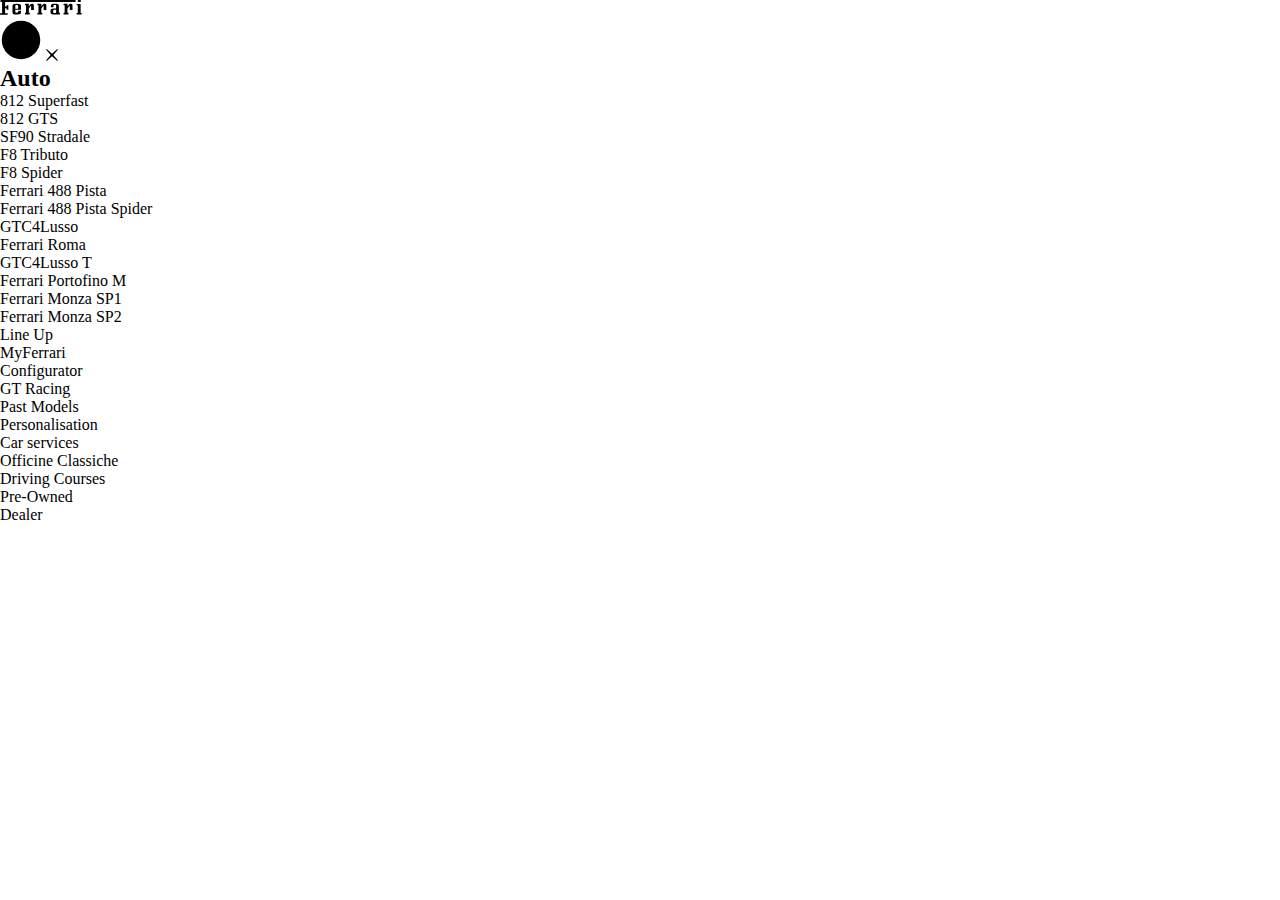
==== auto.html @ 57574c2c "Add files via upload" ====
<!DOCTYPE html>
<html lang="en">
  <head>
    <meta charset="UTF-8" />
    <meta name="viewport" content="width=device-width, initial-scale=1.0" />
    <title>Ferrari | Auto</title>
    <link rel="stylesheet" href="styles.css" />
  </head>

  <header>
    <div id="header_title">
      <svg
        xmlns="http://www.w3.org/2000/svg"
        viewBox="0 0 138 25"
        style="height: 15px; width: 82px"
      >
        <path
          d="M99.1 19.7v-10c0-3.1-1.7-3.7-6.5-3.7-5.2 0-7 .7-7 4.3v1.6H90v-1.3c0-1.8.1-2.1 2.4-2.1 1.9 0 2 .2 2 2.1v3.6h-4.6c-3.6 0-4.7 1.7-4.7 3.7h4.5v-.1c0-.9.6-1.7 1.5-1.7h3.4v4c0 1.4-.7 1.7-1.7 1.7H91c-1.1 0-1.5-.7-1.5-1.7v-2.2H85v2.5c0 2.1 1.6 3.8 4.1 3.8h11.8v-2.7h-1.8v-1.8zm36.6 1.9V6.4H129v2.5h1.9v12.7H129v2.6h8.5v-2.6h-1.8zM118.8 6c-2.5 0-4.1 3.1-5.2 4.4V6.3H107v2.5h1.8v12.7H107v2.7h8.2v-2.7h-1.7v-6.8c0-.6 3.9-5.5 3.9-5v6.8h4.6V8.9c0-1.8-1.1-2.9-3.2-2.9m-88.3 8.6h-4.7V9.8c0-.9.3-1.4 1.4-1.4h2c.8 0 1.3.4 1.3 1v5.2zm-2-8.6h-.7C22.4 6 21 7.2 21 10.3v10c0 3.4 2 4 6.9 4.1h.5c5.3-.1 6.9-.5 6.9-3.7v-2.6h-4.6v1.3c0 1.8-.3 1.9-2.5 1.9-2.6 0-2.5-.2-2.4-1.9v-3.1h9.6V9.6c0-2.5-1.9-3.6-6.9-3.6zM131 3.2h4.9V0H131v3.2zM.7 3.2h2.8v18.9H0v2.6h13v-2.6H8.6v-8.4h2.5v2.4h3V8.6h-3v2.2H8.6V3.2h118.6V0H.7v3.2zM53.8 6c-2.5 0-4.1 3.1-5.2 4.4V6.3H42v2.5h1.8v12.7H42v2.7h8.2v-2.7h-1.7v-6.8c0-.6 3.9-5.5 3.9-5v6.8H57V8.9C57 7.1 55.9 6 53.8 6m21 0c-2.5 0-4.1 3.1-5.2 4.4V6.3H63v2.5h1.8v12.7H63v2.7h8.2v-2.7h-1.7v-6.8c0-.6 3.9-5.5 3.9-5v6.8H78V8.9C78 7.1 76.9 6 74.8 6"
        ></path>
      </svg>
    </div>
  </header>
  <body>
    <section class="menu_wrap">
      <div class="menu_floating">
        <div class="menu_close_button_wrap">
          <span class="menu_close_button">
            <span>
              <svg viewBox="0 0 24 24" style="height: 42px; width: 42px">
                <circle cx="12" cy="12" r="11" stroke="1"></circle>
              </svg>
            </span>
            <svg
              viewBox="0 0 12 12"
              class="icon"
              style="height: 12px; width: 12px"
            >
              <path
                d="M4.674 6L.344 1.05A.5.5 0 0 1 1.05.343L6 4.674l4.95-4.33a.5.5 0 0 1 .707.706L7.326 6l4.33 4.95a.5.5 0 0 1-.706.707L6 7.326l-4.95 4.33a.5.5 0 0 1-.707-.706L4.674 6z"
              ></path>
            </svg>
          </span>
        </div>
        <div class="auto_menu_title">
          <h2>Auto</h2>
        </div>
      </div>
      <div class="menu_list">
        <ul class="auto_menu_list">
          <a><li>812 Superfast</li></a>
          <a><li>812 GTS</li></a>
          <a><li>SF90 Stradale</li></a>
          <a><li>F8 Tributo</li></a>
          <a><li>F8 Spider</li></a>
          <a><li>Ferrari 488 Pista</li></a>
          <a><li>Ferrari 488 Pista Spider</li></a>
          <a><li>GTC4Lusso</li></a>
          <a><li>Ferrari Roma</li></a>
          <a><li>GTC4Lusso T</li></a>
          <a><li>Ferrari Portofino M</li></a>
          <a><li>Ferrari Monza SP1</li></a>
          <a><li>Ferrari Monza SP2</li></a>
        </ul>
      </div>
      <div class="menu_list">
        <ul class="auto_menu_list_sub">
          <a><li>Line Up</li></a>
          <a><li>MyFerrari</li></a>
          <a><li>Configurator</li></a>
          <a><li>GT Racing</li></a>
          <a><li>Past Models</li></a>
          <a><li>Personalisation</li></a>
          <a><li>Car services</li></a>
          <a><li>Officine Classiche</li></a>
          <a><li>Driving Courses</li></a>
          <a><li>Pre-Owned</li></a>
          <a><li>Dealer</li></a>
        </ul>
      </div>
    </section>
    <section></section>
  </body>
</html>
---- styles.css ----
/* Components */

@import "components/menu-header.css";
@import "components/menu-list.css";

* {
  margin: 0;
  padding: 0;
  list-style: none;
}

/* Font Face */

@font-face {
  font-family: "Open Sans Regular";
  src: url(fonts/OpenSans-Regular-webfont.woff);
  font-weight: normal;
  font-style: normal;
}

@font-face {
  font-family: "Open Sans Semi-Bold";
  src: url(fonts/OpenSans-Semibold-webfont.woff);
  font-weight: bold;
  font-style: normal;
}

@font-face {
  font-family: "Noe Display Regular";
  src: url(fonts/Noe-Display-Regular.woff);
  font-weight: normal;
  font-style: normal;
}

@font-face {
  font-family: "GT America Regular";
  src: url(fonts/gt-america-standard-regular-webfont.woff2);
  font-weight: normal;
  font-style: normal;
}

@font-face {
  font-family: "GT America Medium";
  src: url(fonts/gt-america-expanded-medium-webfont.woff2);
  font-weight: bold;
  font-style: normal;
}
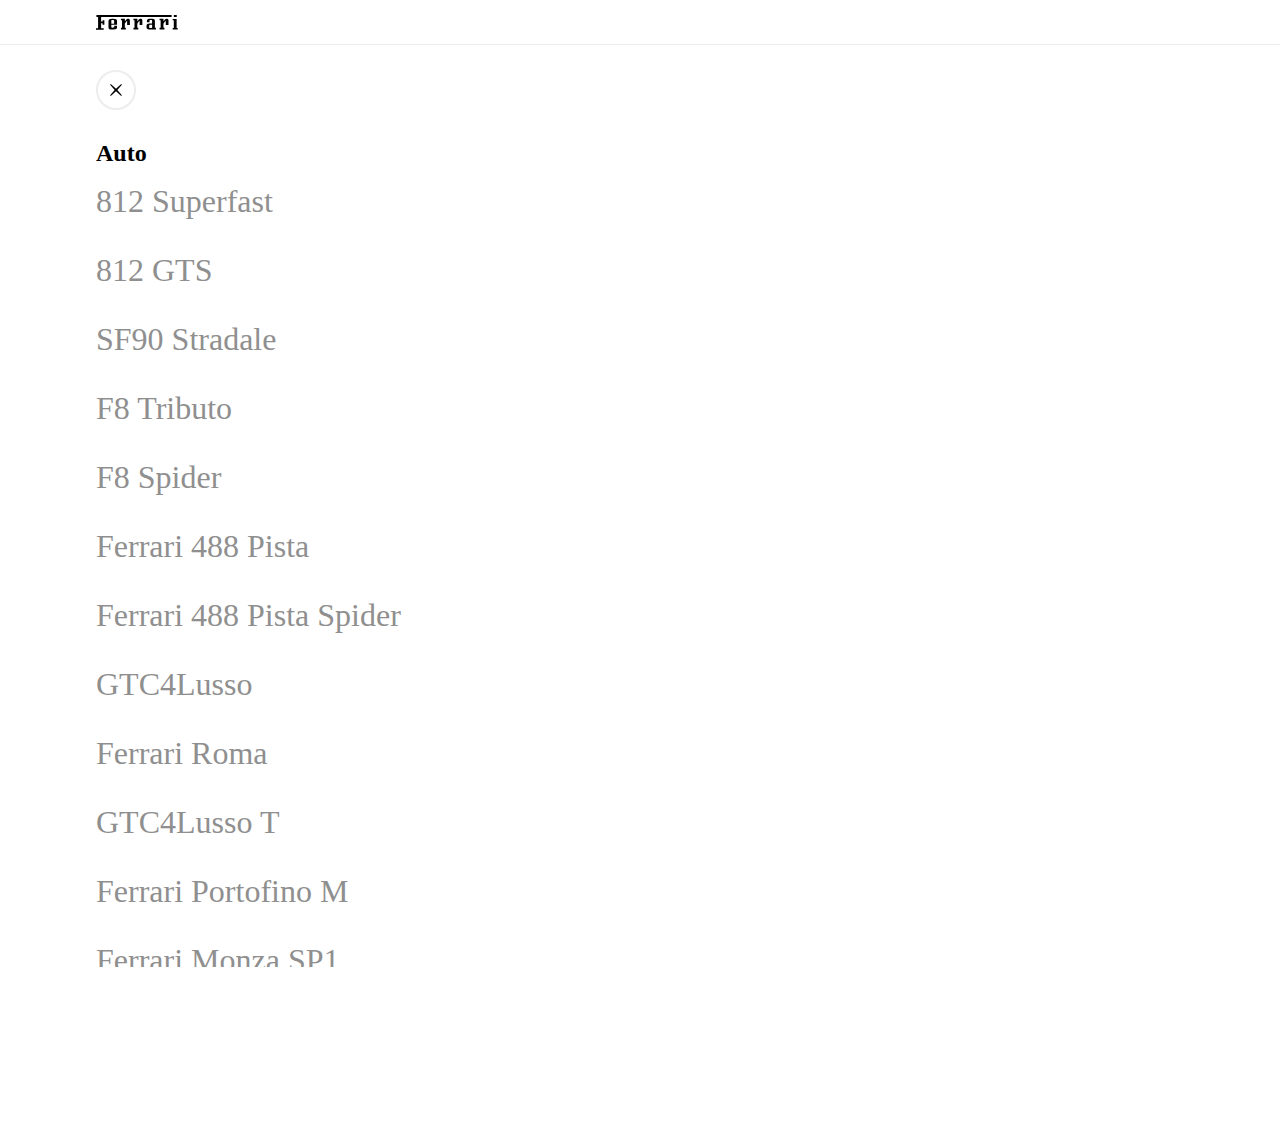
==== commit 9d9469ac: "Add files via upload" ====
--- a/auto.html
+++ b/auto.html
@@ -5,6 +5,18 @@
     <meta name="viewport" content="width=device-width, initial-scale=1.0" />
     <title>Ferrari | Auto</title>
     <link rel="stylesheet" href="styles.css" />
+    <script
+      type="text/javascript"
+      src="https://code.jquery.com/jquery-3.2.0.min.js"
+    ></script>
+    <!-- <script type="text/javascript">
+      $(function () {
+        var myimage = $(".media_image");
+        myimage.hover(function () {
+          myimage.attr("src", "/img/Auto img/collect (1).gif");
+        });
+      });
+    </script> -->
   </head>
 
   <header>
@@ -21,63 +33,76 @@
     </div>
   </header>
   <body>
-    <section class="menu_wrap">
-      <div class="menu_floating">
-        <div class="menu_close_button_wrap">
-          <span class="menu_close_button">
-            <span>
-              <svg viewBox="0 0 24 24" style="height: 42px; width: 42px">
-                <circle cx="12" cy="12" r="11" stroke="1"></circle>
-              </svg>
+    <section id="menu_section">
+      <div class="menu_wrap">
+        <div class="menu_floating">
+          <div class="red_wheel_button_wrap">
+            <span class="red_wheel_button">
+              <span class="icon_border_gray">
+                <span class="icon_over_circle">
+                  <svg viewBox="0 0 24 24">
+                    <circle cx="12" cy="12" r="11" stroke="1"></circle>
+                  </svg>
+                </span>
+                <!-- 아래는 화살표 svg-->
+                <svg
+                  viewBox="0 0 12 12"
+                  class="icon"
+                  style="height: 12px; width: 12px"
+                >
+                  <path
+                    d="M4.674 6L.344 1.05A.5.5 0 0 1 1.05.343L6 4.674l4.95-4.33a.5.5 0 0 1 .707.706L7.326 6l4.33 4.95a.5.5 0 0 1-.706.707L6 7.326l-4.95 4.33a.5.5 0 0 1-.707-.706L4.674 6z"
+                  ></path>
+                </svg>
+              </span>
             </span>
-            <svg
-              viewBox="0 0 12 12"
-              class="icon"
-              style="height: 12px; width: 12px"
-            >
-              <path
-                d="M4.674 6L.344 1.05A.5.5 0 0 1 1.05.343L6 4.674l4.95-4.33a.5.5 0 0 1 .707.706L7.326 6l4.33 4.95a.5.5 0 0 1-.706.707L6 7.326l-4.95 4.33a.5.5 0 0 1-.707-.706L4.674 6z"
-              ></path>
-            </svg>
-          </span>
-        </div>
-        <div class="auto_menu_title">
-          <h2>Auto</h2>
+          </div>
+          <div class="menu_title">
+            <h2>Auto</h2>
+          </div>
         </div>
       </div>
-      <div class="menu_list">
-        <ul class="auto_menu_list">
-          <a><li>812 Superfast</li></a>
-          <a><li>812 GTS</li></a>
-          <a><li>SF90 Stradale</li></a>
-          <a><li>F8 Tributo</li></a>
-          <a><li>F8 Spider</li></a>
-          <a><li>Ferrari 488 Pista</li></a>
-          <a><li>Ferrari 488 Pista Spider</li></a>
-          <a><li>GTC4Lusso</li></a>
-          <a><li>Ferrari Roma</li></a>
-          <a><li>GTC4Lusso T</li></a>
-          <a><li>Ferrari Portofino M</li></a>
-          <a><li>Ferrari Monza SP1</li></a>
-          <a><li>Ferrari Monza SP2</li></a>
-        </ul>
-      </div>
-      <div class="menu_list">
-        <ul class="auto_menu_list_sub">
-          <a><li>Line Up</li></a>
-          <a><li>MyFerrari</li></a>
-          <a><li>Configurator</li></a>
-          <a><li>GT Racing</li></a>
-          <a><li>Past Models</li></a>
-          <a><li>Personalisation</li></a>
-          <a><li>Car services</li></a>
-          <a><li>Officine Classiche</li></a>
-          <a><li>Driving Courses</li></a>
-          <a><li>Pre-Owned</li></a>
-          <a><li>Dealer</li></a>
-        </ul>
+
+      <div id="menu_list">
+        <div class="menu_list_wrap">
+          <ul class="auto_menu_list menu_list_big_font">
+            <a><li>812 Superfast</li></a>
+            <a><li>812 GTS</li></a>
+            <a><li>SF90 Stradale</li></a>
+            <a><li>F8 Tributo</li></a>
+            <a><li>F8 Spider</li></a>
+            <a><li>Ferrari 488 Pista</li></a>
+            <a><li>Ferrari 488 Pista Spider</li></a>
+            <a><li>GTC4Lusso</li></a>
+            <a><li>Ferrari Roma</li></a>
+            <a><li>GTC4Lusso T</li></a>
+            <a><li>Ferrari Portofino M</li></a>
+            <a><li>Ferrari Monza SP1</li></a>
+            <a><li>Ferrari Monza SP2</li></a>
+          </ul>
+        </div>
+        <span class="menu_list_wrap_divider"></span>
+        <div class="menu_list_wrap">
+          <ul class="auto_menu_list_sub">
+            <a><li>Line Up</li></a>
+            <a><li>MyFerrari</li></a>
+            <a><li>Configurator</li></a>
+            <a><li>GT Racing</li></a>
+            <a><li>Past Models</li></a>
+            <a><li>Personalisation</li></a>
+            <a><li>Car services</li></a>
+            <a><li>Officine Classiche</li></a>
+            <a><li>Driving Courses</li></a>
+            <a><li>Pre-Owned</li></a>
+            <a><li>Dealer</li></a>
+          </ul>
+        </div>
       </div>
     </section>
-    <section></section>
+    <section id="media_section">
+      <div class="videos">
+        <video src="video/auto/mp4/812_Superfast.mp4" autoplay loop></video>
+      </div>
+    </section>
   </body>
 </html>
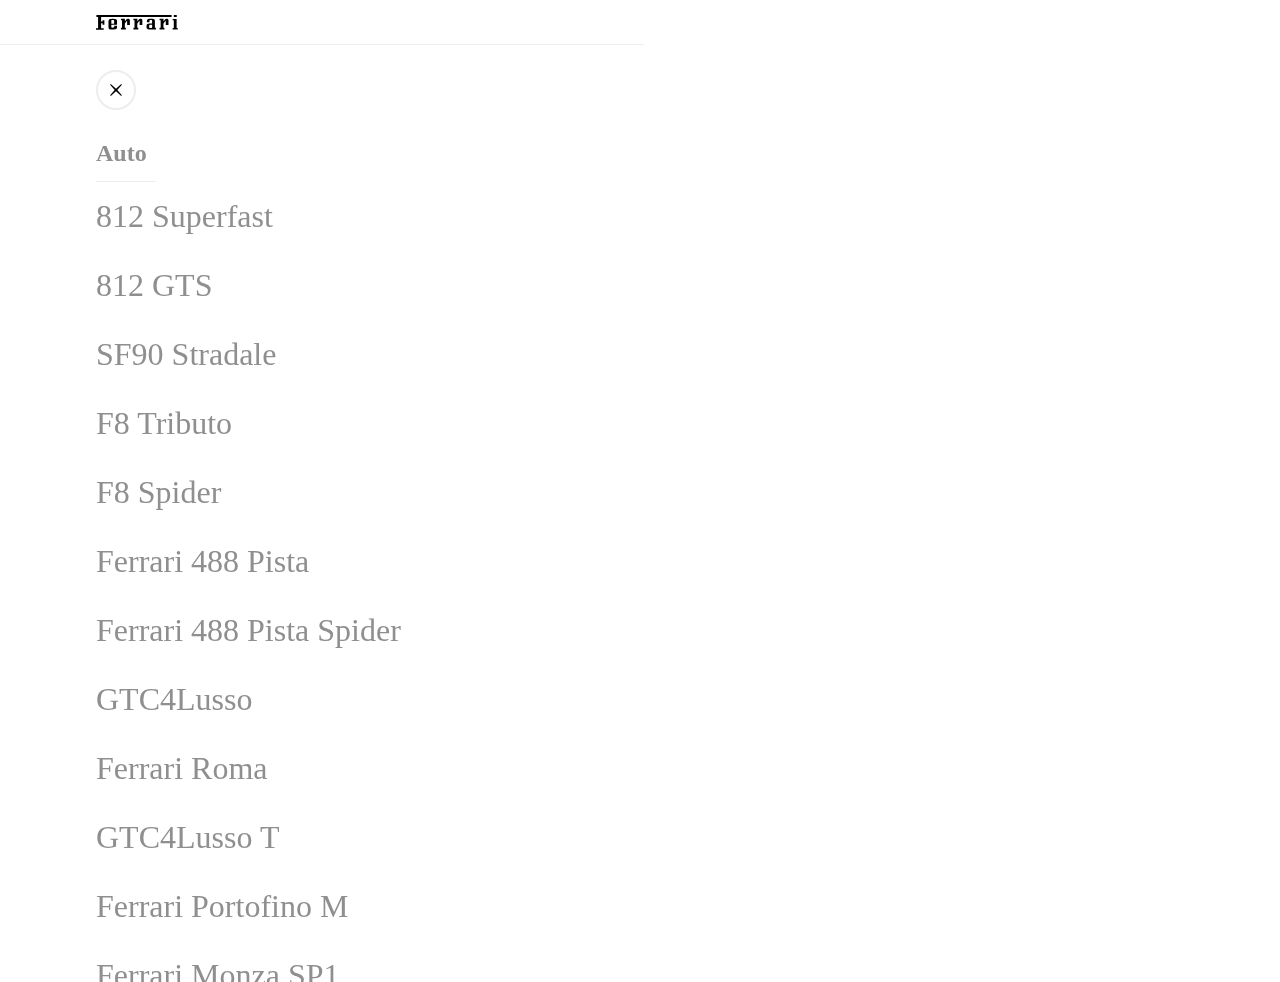
==== commit 758c8f88: "Add files via upload" ====
--- a/auto.html
+++ b/auto.html
@@ -6,8 +6,9 @@
     <title>Ferrari | Auto</title>
     <link rel="stylesheet" href="styles.css" />
     <script
-      type="text/javascript"
-      src="https://code.jquery.com/jquery-3.2.0.min.js"
+      src="https://code.jquery.com/jquery-3.5.1.min.js"
+      integrity="sha256-9/aliU8dGd2tb6OSsuzixeV4y/faTqgFtohetphbbj0="
+      crossorigin="anonymous"
     ></script>
     <!-- <script type="text/javascript">
       $(function () {
@@ -66,17 +67,17 @@
       <div id="menu_list">
         <div class="menu_list_wrap">
           <ul class="auto_menu_list menu_list_big_font">
-            <a><li>812 Superfast</li></a>
-            <a><li>812 GTS</li></a>
-            <a><li>SF90 Stradale</li></a>
-            <a><li>F8 Tributo</li></a>
-            <a><li>F8 Spider</li></a>
-            <a><li>Ferrari 488 Pista</li></a>
-            <a><li>Ferrari 488 Pista Spider</li></a>
-            <a><li>GTC4Lusso</li></a>
-            <a><li>Ferrari Roma</li></a>
-            <a><li>GTC4Lusso T</li></a>
-            <a><li>Ferrari Portofino M</li></a>
+            <a><li class="li-1">812 Superfast</li></a>
+            <a><li class="li-2">812 GTS</li></a>
+            <a><li class="li-3">SF90 Stradale</li></a>
+            <a><li class="li-4">F8 Tributo</li></a>
+            <a><li class="li-5">F8 Spider</li></a>
+            <a><li class="li-6">Ferrari 488 Pista</li></a>
+            <a><li class="li-7">Ferrari 488 Pista Spider</li></a>
+            <a><li class="li-8">GTC4Lusso</li></a>
+            <a><li class="li-9">Ferrari Roma</li></a>
+            <a><li class="li-10">GTC4Lusso T</li></a>
+            <a><li class="li-11">Ferrari Portofino M</li></a>
             <a><li>Ferrari Monza SP1</li></a>
             <a><li>Ferrari Monza SP2</li></a>
           </ul>
@@ -104,5 +105,97 @@
         <video src="video/auto/mp4/812_Superfast.mp4" autoplay loop></video>
       </div>
     </section>
+    <script>
+      // List Opacity Delay
+      $(document).ready(function () {
+        var liFadeIn = 120;
+        $(".li-1").animate(
+          {
+            opacity: "1",
+          },
+          liFadeIn,
+          function () {
+            $(".li-2").animate(
+              {
+                opacity: "1",
+              },
+              liFadeIn,
+              function () {
+                $(".li-3").animate(
+                  {
+                    opacity: "1",
+                  },
+                  liFadeIn,
+                  function () {
+                    $(".li-4").animate(
+                      {
+                        opacity: "1",
+                      },
+                      liFadeIn,
+                      function () {
+                        $(".li-5").animate(
+                          {
+                            opacity: "1",
+                          },
+                          liFadeIn,
+                          function () {
+                            $(".li-6").animate(
+                              {
+                                opacity: "1",
+                              },
+                              liFadeIn,
+                              function () {
+                                $(".li-7").animate(
+                                  {
+                                    opacity: "1",
+                                  },
+                                  liFadeIn,
+                                  function () {
+                                    $(".li-8").animate(
+                                      {
+                                        opacity: "1",
+                                      },
+                                      liFadeIn,
+                                      function () {
+                                        $(".li-9").animate(
+                                          {
+                                            opacity: "1",
+                                          },
+                                          liFadeIn,
+                                          function () {
+                                            $(".li-10").animate(
+                                              {
+                                                opacity: "1",
+                                              },
+                                              liFadeIn,
+                                              function () {
+                                                $(".li-11").animate(
+                                                  {
+                                                    opacity: "1",
+                                                  },
+                                                  liFadeIn
+                                                );
+                                              }
+                                            );
+                                          }
+                                        );
+                                      }
+                                    );
+                                  }
+                                );
+                              }
+                            );
+                          }
+                        );
+                      }
+                    );
+                  }
+                );
+              }
+            );
+          }
+        );
+      });
+    </script>
   </body>
 </html>
--- a/styles.css
+++ b/styles.css
@@ -2,11 +2,20 @@
 
 @import "components/menu-header.css";
 @import "components/menu-list.css";
+@import "components/media-section.css";
 
 * {
   margin: 0;
   padding: 0;
   list-style: none;
+  -webkit-font-smoothing: antialiased;
+  -webkit-tap-highlight-color: transparent;
+}
+
+body {
+  display: flex;
+  background-attachment: scroll;
+  position: fixed;
 }
 
 /* Font Face */
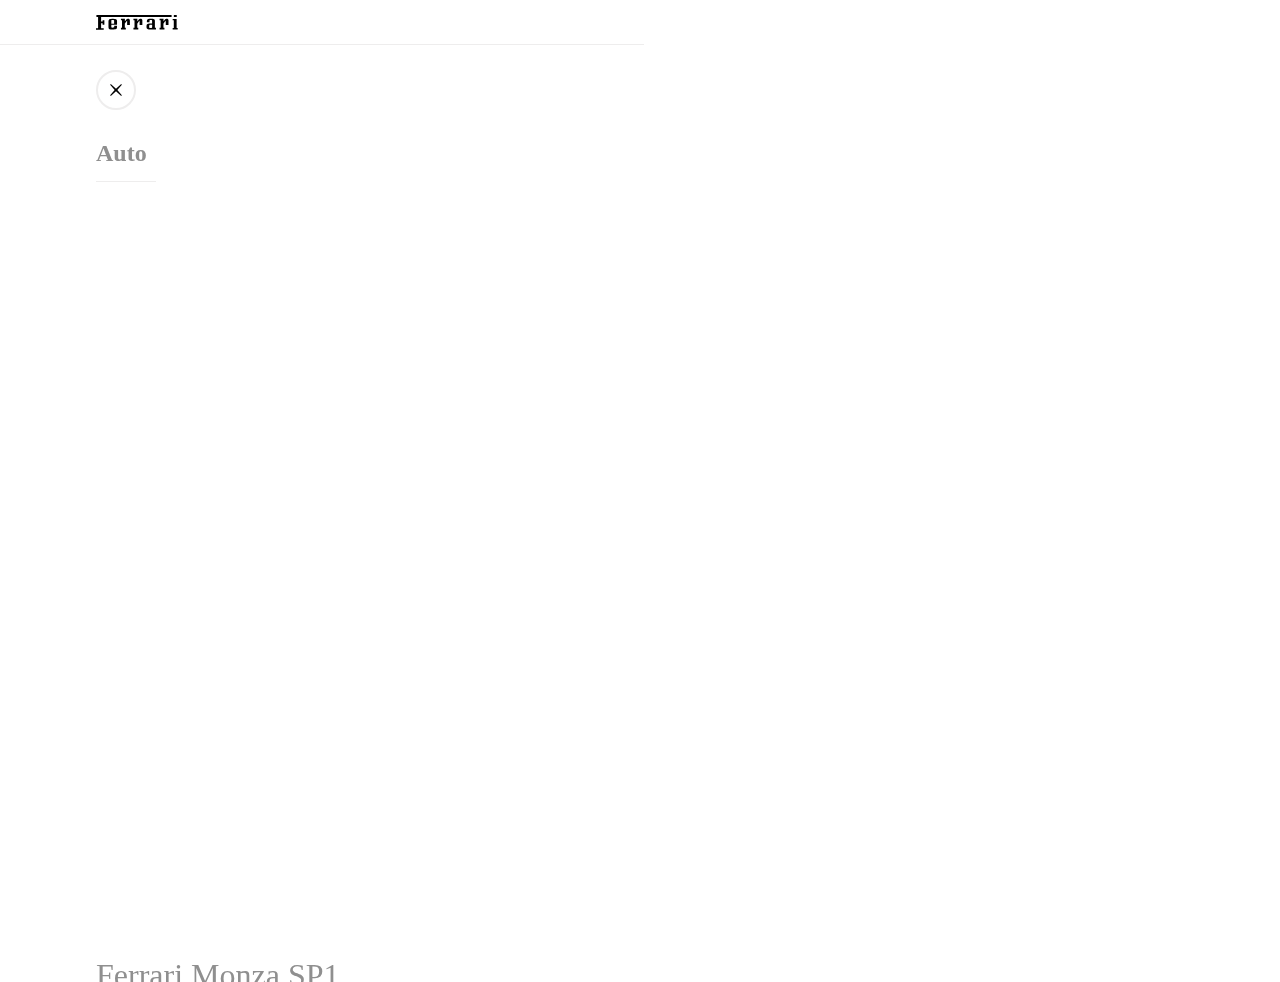
==== commit 028c2318: "Add files via upload" ====
--- a/auto.html
+++ b/auto.html
@@ -107,95 +107,96 @@
     </section>
     <script>
       // List Opacity Delay
-      $(document).ready(function () {
-        var liFadeIn = 120;
-        $(".li-1").animate(
-          {
-            opacity: "1",
-          },
-          liFadeIn,
-          function () {
-            $(".li-2").animate(
-              {
-                opacity: "1",
-              },
-              liFadeIn,
-              function () {
-                $(".li-3").animate(
-                  {
-                    opacity: "1",
-                  },
-                  liFadeIn,
-                  function () {
-                    $(".li-4").animate(
-                      {
-                        opacity: "1",
-                      },
-                      liFadeIn,
-                      function () {
-                        $(".li-5").animate(
-                          {
-                            opacity: "1",
-                          },
-                          liFadeIn,
-                          function () {
-                            $(".li-6").animate(
-                              {
-                                opacity: "1",
-                              },
-                              liFadeIn,
-                              function () {
-                                $(".li-7").animate(
-                                  {
-                                    opacity: "1",
-                                  },
-                                  liFadeIn,
-                                  function () {
-                                    $(".li-8").animate(
-                                      {
-                                        opacity: "1",
-                                      },
-                                      liFadeIn,
-                                      function () {
-                                        $(".li-9").animate(
-                                          {
-                                            opacity: "1",
-                                          },
-                                          liFadeIn,
-                                          function () {
-                                            $(".li-10").animate(
-                                              {
-                                                opacity: "1",
-                                              },
-                                              liFadeIn,
-                                              function () {
-                                                $(".li-11").animate(
-                                                  {
-                                                    opacity: "1",
-                                                  },
-                                                  liFadeIn
-                                                );
-                                              }
-                                            );
-                                          }
-                                        );
-                                      }
-                                    );
-                                  }
-                                );
-                              }
-                            );
-                          }
-                        );
-                      }
-                    );
-                  }
-                );
-              }
-            );
-          }
-        );
-      });
+
+      // $(document).ready(function () {
+      //   var liFadeIn = 120;
+      //   $(".li-1").animate(
+      //     {
+      //       opacity: "1",
+      //     },
+      //     liFadeIn,
+      //     function () {
+      //       $(".li-2").animate(
+      //         {
+      //           opacity: "1",
+      //         },
+      //         liFadeIn,
+      //         function () {
+      //           $(".li-3").animate(
+      //             {
+      //               opacity: "1",
+      //             },
+      //             liFadeIn,
+      //             function () {
+      //               $(".li-4").animate(
+      //                 {
+      //                   opacity: "1",
+      //                 },
+      //                 liFadeIn,
+      //                 function () {
+      //                   $(".li-5").animate(
+      //                     {
+      //                       opacity: "1",
+      //                     },
+      //                     liFadeIn,
+      //                     function () {
+      //                       $(".li-6").animate(
+      //                         {
+      //                           opacity: "1",
+      //                         },
+      //                         liFadeIn,
+      //                         function () {
+      //                           $(".li-7").animate(
+      //                             {
+      //                               opacity: "1",
+      //                             },
+      //                             liFadeIn,
+      //                             function () {
+      //                               $(".li-8").animate(
+      //                                 {
+      //                                   opacity: "1",
+      //                                 },
+      //                                 liFadeIn,
+      //                                 function () {
+      //                                   $(".li-9").animate(
+      //                                     {
+      //                                       opacity: "1",
+      //                                     },
+      //                                     liFadeIn,
+      //                                     function () {
+      //                                       $(".li-10").animate(
+      //                                         {
+      //                                           opacity: "1",
+      //                                         },
+      //                                         liFadeIn,
+      //                                         function () {
+      //                                           $(".li-11").animate(
+      //                                             {
+      //                                               opacity: "1",
+      //                                             },
+      //                                             liFadeIn
+      //                                           );
+      //                                         }
+      //                                       );
+      //                                     }
+      //                                   );
+      //                                 }
+      //                               );
+      //                             }
+      //                           );
+      //                         }
+      //                       );
+      //                     }
+      //                   );
+      //                 }
+      //               );
+      //             }
+      //           );
+      //         }
+      //       );
+      //     }
+      //   );
+      // });
     </script>
   </body>
 </html>
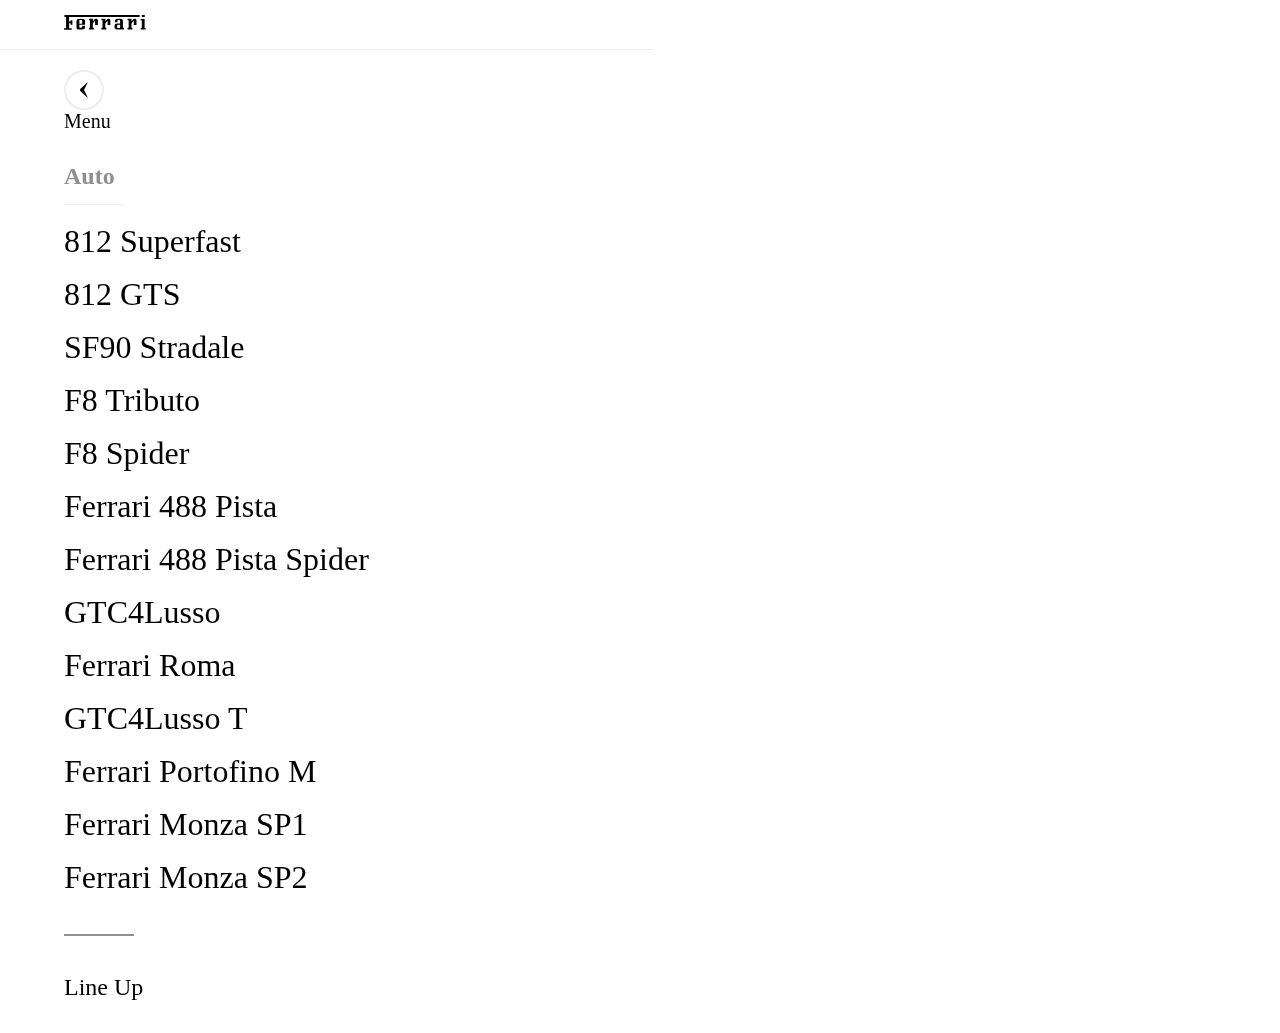
==== commit 3e7b8ea6: "Add files via upload" ====
--- a/auto.html
+++ b/auto.html
@@ -5,41 +5,51 @@
     <meta name="viewport" content="width=device-width, initial-scale=1.0" />
     <title>Ferrari | Auto</title>
     <link rel="stylesheet" href="styles.css" />
-    <script
-      src="https://code.jquery.com/jquery-3.5.1.min.js"
-      integrity="sha256-9/aliU8dGd2tb6OSsuzixeV4y/faTqgFtohetphbbj0="
-      crossorigin="anonymous"
-    ></script>
-    <!-- <script type="text/javascript">
-      $(function () {
-        var myimage = $(".media_image");
-        myimage.hover(function () {
-          myimage.attr("src", "/img/Auto img/collect (1).gif");
-        });
-      });
-    </script> -->
+    <script src="js/index.js"></script>
   </head>
 
-  <header>
-    <div id="header_title">
-      <svg
-        xmlns="http://www.w3.org/2000/svg"
-        viewBox="0 0 138 25"
-        style="height: 15px; width: 82px"
-      >
-        <path
-          d="M99.1 19.7v-10c0-3.1-1.7-3.7-6.5-3.7-5.2 0-7 .7-7 4.3v1.6H90v-1.3c0-1.8.1-2.1 2.4-2.1 1.9 0 2 .2 2 2.1v3.6h-4.6c-3.6 0-4.7 1.7-4.7 3.7h4.5v-.1c0-.9.6-1.7 1.5-1.7h3.4v4c0 1.4-.7 1.7-1.7 1.7H91c-1.1 0-1.5-.7-1.5-1.7v-2.2H85v2.5c0 2.1 1.6 3.8 4.1 3.8h11.8v-2.7h-1.8v-1.8zm36.6 1.9V6.4H129v2.5h1.9v12.7H129v2.6h8.5v-2.6h-1.8zM118.8 6c-2.5 0-4.1 3.1-5.2 4.4V6.3H107v2.5h1.8v12.7H107v2.7h8.2v-2.7h-1.7v-6.8c0-.6 3.9-5.5 3.9-5v6.8h4.6V8.9c0-1.8-1.1-2.9-3.2-2.9m-88.3 8.6h-4.7V9.8c0-.9.3-1.4 1.4-1.4h2c.8 0 1.3.4 1.3 1v5.2zm-2-8.6h-.7C22.4 6 21 7.2 21 10.3v10c0 3.4 2 4 6.9 4.1h.5c5.3-.1 6.9-.5 6.9-3.7v-2.6h-4.6v1.3c0 1.8-.3 1.9-2.5 1.9-2.6 0-2.5-.2-2.4-1.9v-3.1h9.6V9.6c0-2.5-1.9-3.6-6.9-3.6zM131 3.2h4.9V0H131v3.2zM.7 3.2h2.8v18.9H0v2.6h13v-2.6H8.6v-8.4h2.5v2.4h3V8.6h-3v2.2H8.6V3.2h118.6V0H.7v3.2zM53.8 6c-2.5 0-4.1 3.1-5.2 4.4V6.3H42v2.5h1.8v12.7H42v2.7h8.2v-2.7h-1.7v-6.8c0-.6 3.9-5.5 3.9-5v6.8H57V8.9C57 7.1 55.9 6 53.8 6m21 0c-2.5 0-4.1 3.1-5.2 4.4V6.3H63v2.5h1.8v12.7H63v2.7h8.2v-2.7h-1.7v-6.8c0-.6 3.9-5.5 3.9-5v6.8H78V8.9C78 7.1 76.9 6 74.8 6"
-        ></path>
-      </svg>
-    </div>
-  </header>
-  <body>
-    <section id="menu_section">
-      <div class="menu_wrap">
-        <div class="menu_floating">
-          <div class="red_wheel_button_wrap">
-            <span class="red_wheel_button">
-              <span class="icon_border_gray">
+  <div id="whole-wrapper">
+    <header>
+      <div id="header_title">
+        <svg
+          xmlns="http://www.w3.org/2000/svg"
+          viewBox="0 0 138 25"
+          style="height: 15px; width: 82px"
+        >
+          <path
+            d="M99.1 19.7v-10c0-3.1-1.7-3.7-6.5-3.7-5.2 0-7 .7-7 4.3v1.6H90v-1.3c0-1.8.1-2.1 2.4-2.1 1.9 0 2 .2 2 2.1v3.6h-4.6c-3.6 0-4.7 1.7-4.7 3.7h4.5v-.1c0-.9.6-1.7 1.5-1.7h3.4v4c0 1.4-.7 1.7-1.7 1.7H91c-1.1 0-1.5-.7-1.5-1.7v-2.2H85v2.5c0 2.1 1.6 3.8 4.1 3.8h11.8v-2.7h-1.8v-1.8zm36.6 1.9V6.4H129v2.5h1.9v12.7H129v2.6h8.5v-2.6h-1.8zM118.8 6c-2.5 0-4.1 3.1-5.2 4.4V6.3H107v2.5h1.8v12.7H107v2.7h8.2v-2.7h-1.7v-6.8c0-.6 3.9-5.5 3.9-5v6.8h4.6V8.9c0-1.8-1.1-2.9-3.2-2.9m-88.3 8.6h-4.7V9.8c0-.9.3-1.4 1.4-1.4h2c.8 0 1.3.4 1.3 1v5.2zm-2-8.6h-.7C22.4 6 21 7.2 21 10.3v10c0 3.4 2 4 6.9 4.1h.5c5.3-.1 6.9-.5 6.9-3.7v-2.6h-4.6v1.3c0 1.8-.3 1.9-2.5 1.9-2.6 0-2.5-.2-2.4-1.9v-3.1h9.6V9.6c0-2.5-1.9-3.6-6.9-3.6zM131 3.2h4.9V0H131v3.2zM.7 3.2h2.8v18.9H0v2.6h13v-2.6H8.6v-8.4h2.5v2.4h3V8.6h-3v2.2H8.6V3.2h118.6V0H.7v3.2zM53.8 6c-2.5 0-4.1 3.1-5.2 4.4V6.3H42v2.5h1.8v12.7H42v2.7h8.2v-2.7h-1.7v-6.8c0-.6 3.9-5.5 3.9-5v6.8H57V8.9C57 7.1 55.9 6 53.8 6m21 0c-2.5 0-4.1 3.1-5.2 4.4V6.3H63v2.5h1.8v12.7H63v2.7h8.2v-2.7h-1.7v-6.8c0-.6 3.9-5.5 3.9-5v6.8H78V8.9C78 7.1 76.9 6 74.8 6"
+          ></path>
+        </svg>
+      </div>
+    </header>
+    <body>
+      <section id="menu_section">
+        <div class="menu_wrap">
+          <div class="menu_floating">
+            <div class="red_wheel_button_wrap">
+              <span class="red_wheel_button">
+                <span class="icon_border_gray">
+                  <span class="icon_over_circle">
+                    <svg viewBox="0 0 24 24">
+                      <circle cx="12" cy="12" r="11" stroke="1"></circle>
+                    </svg>
+                  </span>
+                  <!-- 아래는 화살표 svg-->
+                  <svg
+                    viewBox="0 0 12 12"
+                    class="icon"
+                    style="height: 12px; width: 12px"
+                  >
+                    <path
+                      d="M4.674 6L.344 1.05A.5.5 0 0 1 1.05.343L6 4.674l4.95-4.33a.5.5 0 0 1 .707.706L7.326 6l4.33 4.95a.5.5 0 0 1-.706.707L6 7.326l-4.95 4.33a.5.5 0 0 1-.707-.706L4.674 6z"
+                    ></path>
+                  </svg>
+                </span>
+              </span>
+            </div>
+
+            <div class="responsive_button_wrap">
+              <span class="icon_border_gray responsive_button">
                 <span class="icon_over_circle">
                   <svg viewBox="0 0 24 24">
                     <circle cx="12" cy="12" r="11" stroke="1"></circle>
@@ -47,156 +57,174 @@
                 </span>
                 <!-- 아래는 화살표 svg-->
                 <svg
-                  viewBox="0 0 12 12"
+                  viewBox="0 0 8 16"
                   class="icon"
-                  style="height: 12px; width: 12px"
+                  width="8"
+                  height="16"
+                  xmlns="http://www.w3.org/2000/svg"
+                  style="height: 16px; width: 8px"
                 >
                   <path
-                    d="M4.674 6L.344 1.05A.5.5 0 0 1 1.05.343L6 4.674l4.95-4.33a.5.5 0 0 1 .707.706L7.326 6l4.33 4.95a.5.5 0 0 1-.706.707L6 7.326l-4.95 4.33a.5.5 0 0 1-.707-.706L4.674 6z"
+                    d="M.732 9.547L8 16 4 8l4-8L.732 6.453A1.996 1.996 0 0 0 0 8c0 .623.285 1.18.732 1.547z"
                   ></path>
                 </svg>
               </span>
-            </span>
-          </div>
-          <div class="menu_title">
-            <h2>Auto</h2>
+
+              <span class="responsive_button_title"> Menu </span>
+            </div>
+
+            <div class="menu_title">
+              <h2>Auto</h2>
+            </div>
           </div>
         </div>
-      </div>
-
-      <div id="menu_list">
-        <div class="menu_list_wrap">
-          <ul class="auto_menu_list menu_list_big_font">
-            <a><li class="li-1">812 Superfast</li></a>
-            <a><li class="li-2">812 GTS</li></a>
-            <a><li class="li-3">SF90 Stradale</li></a>
-            <a><li class="li-4">F8 Tributo</li></a>
-            <a><li class="li-5">F8 Spider</li></a>
-            <a><li class="li-6">Ferrari 488 Pista</li></a>
-            <a><li class="li-7">Ferrari 488 Pista Spider</li></a>
-            <a><li class="li-8">GTC4Lusso</li></a>
-            <a><li class="li-9">Ferrari Roma</li></a>
-            <a><li class="li-10">GTC4Lusso T</li></a>
-            <a><li class="li-11">Ferrari Portofino M</li></a>
-            <a><li>Ferrari Monza SP1</li></a>
-            <a><li>Ferrari Monza SP2</li></a>
-          </ul>
+
+        <div id="menu_list">
+          <div class="menu_list_wrap">
+            <ul class="auto_menu_list global_menu_list menu_list_big_font">
+              <a onmouseover="mediaChange()">
+                <li class="matrix" style="animation-delay: 0.05s">
+                  812 Superfast
+                </li></a
+              >
+              <a onmouseover="mediaChange()"
+                ><li class="matrix" style="animation-delay: 0.1s">
+                  812 GTS
+                </li></a
+              >
+              <a onmouseover="mediaChange()"
+                ><li class="matrix" style="animation-delay: 0.15s">
+                  SF90 Stradale
+                </li></a
+              >
+              <a onmouseover="mediaChange()"
+                ><li class="matrix" style="animation-delay: 0.2s">
+                  F8 Tributo
+                </li></a
+              >
+              <a
+                ><li
+                  onmouseover="mediaChange(4)"
+                  class="matrix"
+                  style="animation-delay: 0.25s"
+                >
+                  F8 Spider
+                </li></a
+              >
+              <a
+                ><li
+                  onmouseover="mediaChange(5)"
+                  class="matrix"
+                  style="animation-delay: 0.3s"
+                >
+                  Ferrari 488 Pista
+                </li></a
+              >
+              <a
+                ><li
+                  onmouseover="mediaChange(6)"
+                  class="matrix"
+                  style="animation-delay: 0.35s"
+                >
+                  Ferrari 488 Pista Spider
+                </li></a
+              >
+              <a
+                ><li
+                  onmouseover="mediaChange(7)"
+                  class="matrix"
+                  style="animation-delay: 0.4s"
+                >
+                  GTC4Lusso
+                </li></a
+              >
+              <a
+                ><li
+                  onmouseover="mediaChange(8)"
+                  class="matrix"
+                  style="animation-delay: 0.45s"
+                >
+                  Ferrari Roma
+                </li></a
+              >
+              <a
+                ><li
+                  onmouseover="mediaChange(9)"
+                  class="matrix"
+                  style="animation-delay: 0.5s"
+                >
+                  GTC4Lusso T
+                </li></a
+              >
+              <a
+                ><li
+                  onmouseover="mediaChange(10)"
+                  class="matrix"
+                  style="animation-delay: 0.55s"
+                >
+                  Ferrari Portofino M
+                </li></a
+              >
+              <a
+                ><li
+                  onmouseover="mediaChange(11)"
+                  class="matrix"
+                  style="animation-delay: 0.6s"
+                >
+                  Ferrari Monza SP1
+                </li></a
+              >
+              <a><li onmouseover="mediaChange(12)">Ferrari Monza SP2</li></a>
+            </ul>
+          </div>
+          <span class="menu_list_wrap_divider"></span>
+          <div class="menu_list_wrap">
+            <ul class="auto_menu_list_sub">
+              <a><li onmouseover="mediaChange(13)">Line Up</li></a>
+              <a><li>MyFerrari</li></a>
+              <a><li>Configurator</li></a>
+              <a><li>GT Racing</li></a>
+              <a><li>Past Models</li></a>
+              <a><li>Personalisation</li></a>
+              <a><li>Car services</li></a>
+              <a><li>Officine Classiche</li></a>
+              <a><li>Driving Courses</li></a>
+              <a><li>Pre-Owned</li></a>
+              <a><li>Dealer</li></a>
+            </ul>
+          </div>
         </div>
-        <span class="menu_list_wrap_divider"></span>
-        <div class="menu_list_wrap">
-          <ul class="auto_menu_list_sub">
-            <a><li>Line Up</li></a>
-            <a><li>MyFerrari</li></a>
-            <a><li>Configurator</li></a>
-            <a><li>GT Racing</li></a>
-            <a><li>Past Models</li></a>
-            <a><li>Personalisation</li></a>
-            <a><li>Car services</li></a>
-            <a><li>Officine Classiche</li></a>
-            <a><li>Driving Courses</li></a>
-            <a><li>Pre-Owned</li></a>
-            <a><li>Dealer</li></a>
-          </ul>
+      </section>
+      <section id="media_section">
+        <div class="media_section_wrap">
+          <article class="responsive_background">
+            <div>
+              <img
+                src="img/5ca481ee5d32fb0b9e2ac5a0-gateway-auto-desktop-1170x1080.jpg"
+                alt=""
+              />
+            </div>
+          </article>
+
+          <div class="media_section_videos">
+            <article>
+              <div>
+                <video class="video" autoplay muted loop></video>
+                <div class="media_title_wrap">
+                  <img
+                    src="img/Auto img/5cae0d709732770a7a808294-812.png"
+                    alt=""
+                  />
+                  <h3>Live for the moment</h3>
+                </div>
+              </div>
+            </article>
+          </div>
         </div>
-      </div>
-    </section>
-    <section id="media_section">
-      <div class="videos">
-        <video src="video/auto/mp4/812_Superfast.mp4" autoplay loop></video>
-      </div>
-    </section>
-    <script>
-      // List Opacity Delay
-
-      // $(document).ready(function () {
-      //   var liFadeIn = 120;
-      //   $(".li-1").animate(
-      //     {
-      //       opacity: "1",
-      //     },
-      //     liFadeIn,
-      //     function () {
-      //       $(".li-2").animate(
-      //         {
-      //           opacity: "1",
-      //         },
-      //         liFadeIn,
-      //         function () {
-      //           $(".li-3").animate(
-      //             {
-      //               opacity: "1",
-      //             },
-      //             liFadeIn,
-      //             function () {
-      //               $(".li-4").animate(
-      //                 {
-      //                   opacity: "1",
-      //                 },
-      //                 liFadeIn,
-      //                 function () {
-      //                   $(".li-5").animate(
-      //                     {
-      //                       opacity: "1",
-      //                     },
-      //                     liFadeIn,
-      //                     function () {
-      //                       $(".li-6").animate(
-      //                         {
-      //                           opacity: "1",
-      //                         },
-      //                         liFadeIn,
-      //                         function () {
-      //                           $(".li-7").animate(
-      //                             {
-      //                               opacity: "1",
-      //                             },
-      //                             liFadeIn,
-      //                             function () {
-      //                               $(".li-8").animate(
-      //                                 {
-      //                                   opacity: "1",
-      //                                 },
-      //                                 liFadeIn,
-      //                                 function () {
-      //                                   $(".li-9").animate(
-      //                                     {
-      //                                       opacity: "1",
-      //                                     },
-      //                                     liFadeIn,
-      //                                     function () {
-      //                                       $(".li-10").animate(
-      //                                         {
-      //                                           opacity: "1",
-      //                                         },
-      //                                         liFadeIn,
-      //                                         function () {
-      //                                           $(".li-11").animate(
-      //                                             {
-      //                                               opacity: "1",
-      //                                             },
-      //                                             liFadeIn
-      //                                           );
-      //                                         }
-      //                                       );
-      //                                     }
-      //                                   );
-      //                                 }
-      //                               );
-      //                             }
-      //                           );
-      //                         }
-      //                       );
-      //                     }
-      //                   );
-      //                 }
-      //               );
-      //             }
-      //           );
-      //         }
-      //       );
-      //     }
-      //   );
-      // });
-    </script>
-  </body>
+      </section>
+      <script>
+        // mouse following script
+      </script>
+    </body>
+  </div>
 </html>
